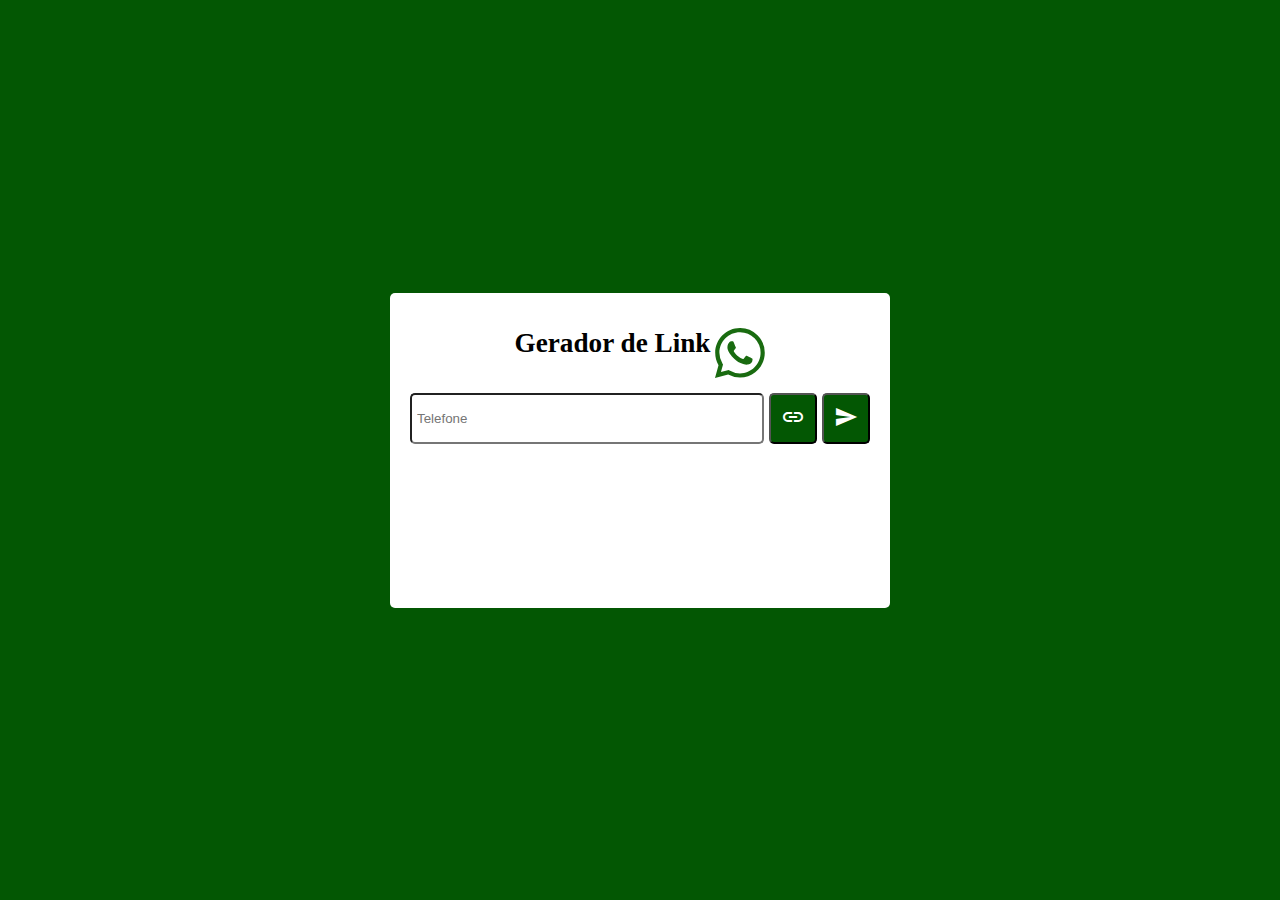
==== Projetos/Gerador de Links/index.html @ b70ec844 "Gerador" ====
<!DOCTYPE html>
<html lang="pt-br">
<head>
    <meta charset="UTF-8">
    <meta name="viewport" content="width=device-width, initial-scale=1.0">
    <title>Gerador de Link </title>
    <link rel="stylesheet" href="./style.css">
    <script src="./script.js"></script>
    <link rel="stylesheet" href="https://fonts.googleapis.com/icon?family=Material+Icons">

</head>
<body>
    <div class="container">
        <div class="gerador">
            <h1>Gerador de Link</h1>
            <img src="./Imagem/whatsapp.svg" alt="">
        </div>
        <div class="container-botoes">
            
            <input type="text" name="input" id="input" placeholder="Telefone">
            <button><i class="material-icons">link</i></button>
            <button><i class="material-icons">send</i></button>    
        </div>
    </div>
</body>
</html>
---- Projetos/Gerador de Links/style.css ----
*{
    margin: 0;
    padding: 0;
    box-sizing: border-box;
}

body{
    width: 100vw;
    height: 100vh;
    background-color: #035703;
    display: flex;
    justify-content: center;
    align-items: center;
}

.container{
    width: 500px;
    max-width: 90%;
    height: 35%;
    background-color: #ffffff;
    border-radius: 5px;
    padding: 20px;
}

.gerador{
    display: flex;
    justify-content: center;
    margin: 15px;
}

h1{
    font-size: 1.7rem;
    margin-right: 5px;
}

img{
    width: 50px;
    height: 50px;
}

button {
    border-radius: 5px;
    padding: 10px;
    background-color: #035703;
    color: #ffffff;
}

.container-botoes {
    display: flex;
    justify-content: space-between;
    gap: 5px;
}

input {
    border-radius: 5px;
    padding: 5px;
    flex-grow: 2;
}
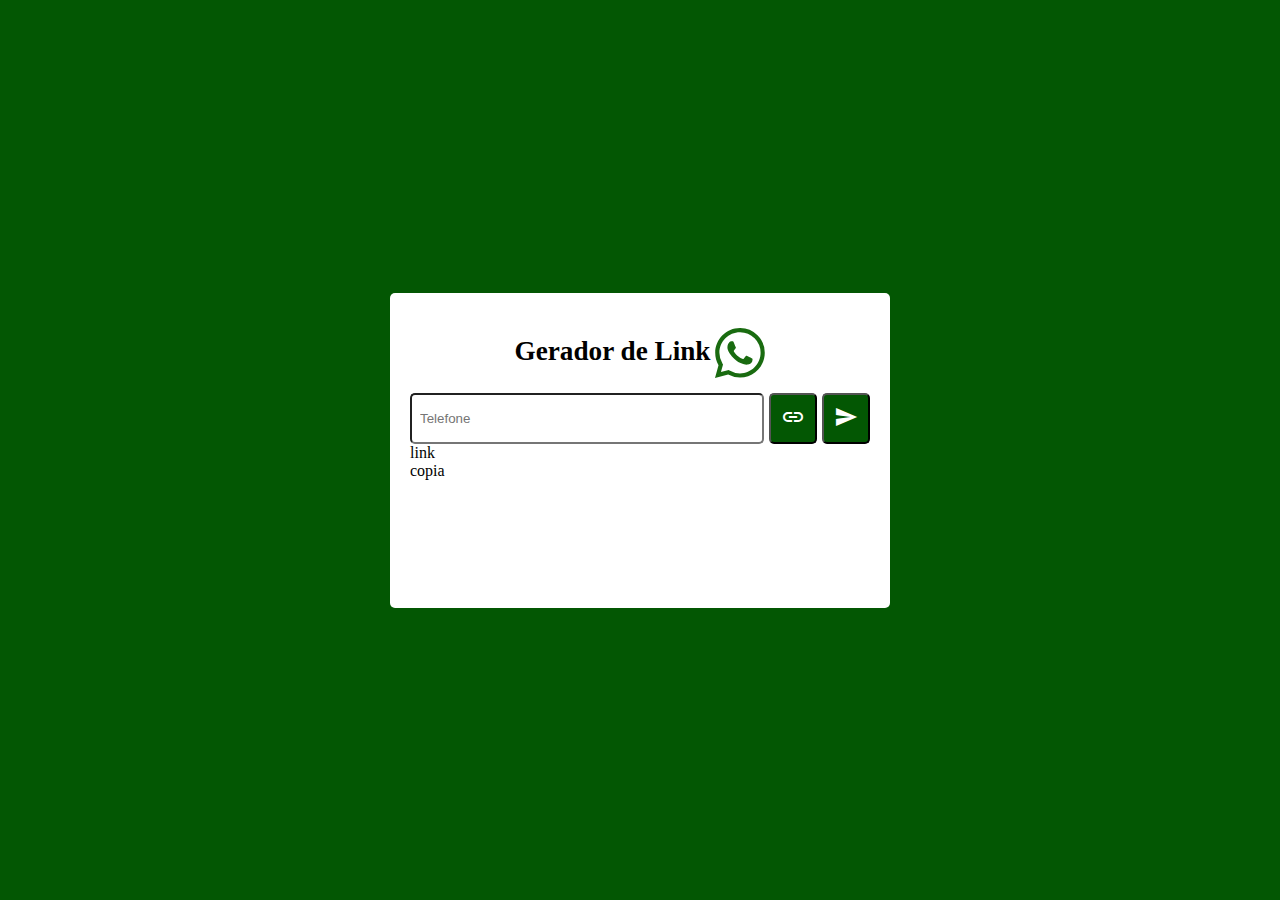
==== commit b23f6a0d: "Gerador" ====
--- a/Projetos/Gerador de Links/index.html
+++ b/Projetos/Gerador de Links/index.html
@@ -18,9 +18,11 @@
         <div class="container-botoes">
             
             <input type="text" name="input" id="input" placeholder="Telefone">
-            <button><i class="material-icons">link</i></button>
-            <button><i class="material-icons">send</i></button>    
+            <button><i id="Gerar-Link" class="material-icons">link</i></button>
+            <button><i id="Copiar-Link" class="material-icons">send</i></button>    
         </div>
+        <div id="mensagem">link</div>
+        <div>copia</div>
     </div>
 </body>
 </html>--- a/Projetos/Gerador de Links/style.css
+++ b/Projetos/Gerador de Links/style.css
@@ -31,6 +31,7 @@
 h1{
     font-size: 1.7rem;
     margin-right: 5px;
+    margin-top: 8px;
 }
 
 img{
@@ -53,7 +54,7 @@
 
 input {
     border-radius: 5px;
-    padding: 5px;
+    padding: 8px;
     flex-grow: 2;
 }
 
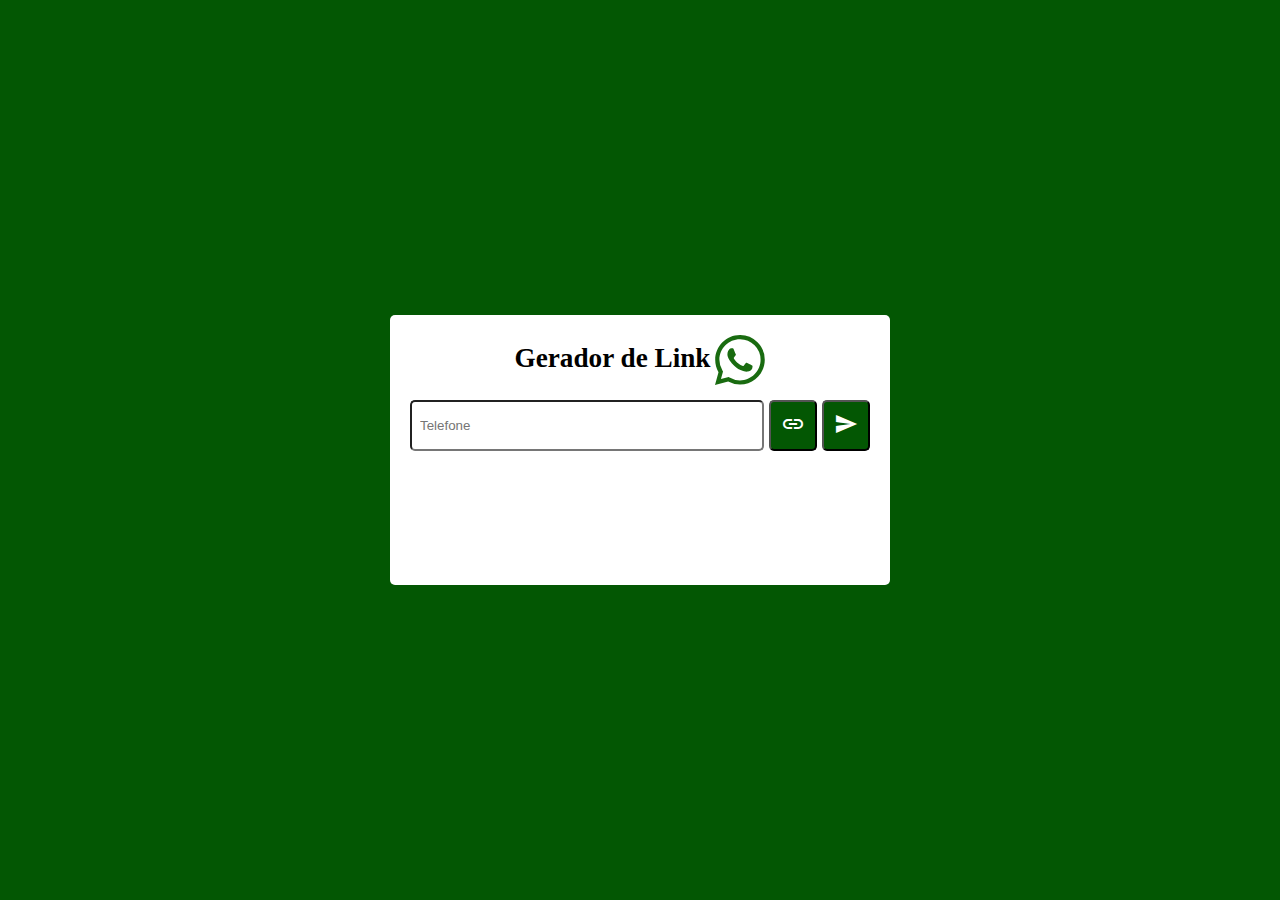
==== commit e9772962: "GeradorLink" ====
--- a/Projetos/Gerador de Links/index.html
+++ b/Projetos/Gerador de Links/index.html
@@ -5,7 +5,6 @@
     <meta name="viewport" content="width=device-width, initial-scale=1.0">
     <title>Gerador de Link </title>
     <link rel="stylesheet" href="./style.css">
-    <script src="./script.js"></script>
     <link rel="stylesheet" href="https://fonts.googleapis.com/icon?family=Material+Icons">
 
 </head>
@@ -16,13 +15,14 @@
             <img src="./Imagem/whatsapp.svg" alt="">
         </div>
         <div class="container-botoes">
-            
-            <input type="text" name="input" id="input" placeholder="Telefone">
+            <input type="text" name="input" id="input" placeholder="Telefone" maxlength="15" class="">
             <button><i id="Gerar-Link" class="material-icons">link</i></button>
             <button><i id="Copiar-Link" class="material-icons">send</i></button>    
         </div>
-        <div id="mensagem">link</div>
-        <div>copia</div>
+        <p id="linkTexto"></p>
+        <div id="mensagem"></div>
     </div>
+
+    <script src="./script.js"></script>
 </body>
-</html>+</html>
--- a/Projetos/Gerador de Links/style.css
+++ b/Projetos/Gerador de Links/style.css
@@ -16,7 +16,7 @@
 .container{
     width: 500px;
     max-width: 90%;
-    height: 35%;
+    height: 30%;
     background-color: #ffffff;
     border-radius: 5px;
     padding: 20px;
@@ -25,7 +25,7 @@
 .gerador{
     display: flex;
     justify-content: center;
-    margin: 15px;
+    margin-bottom: 15px;
 }
 
 h1{
@@ -58,3 +58,17 @@
     flex-grow: 2;
 }
 
+.telefoneValido{
+    color: #008000;
+}
+
+#linkTexto{
+    margin-top: 5px;
+    padding: 2px;
+    user-select: none;
+}
+
+#mensagem{
+    text-align: center;
+    margin-top: 7px;
+}
